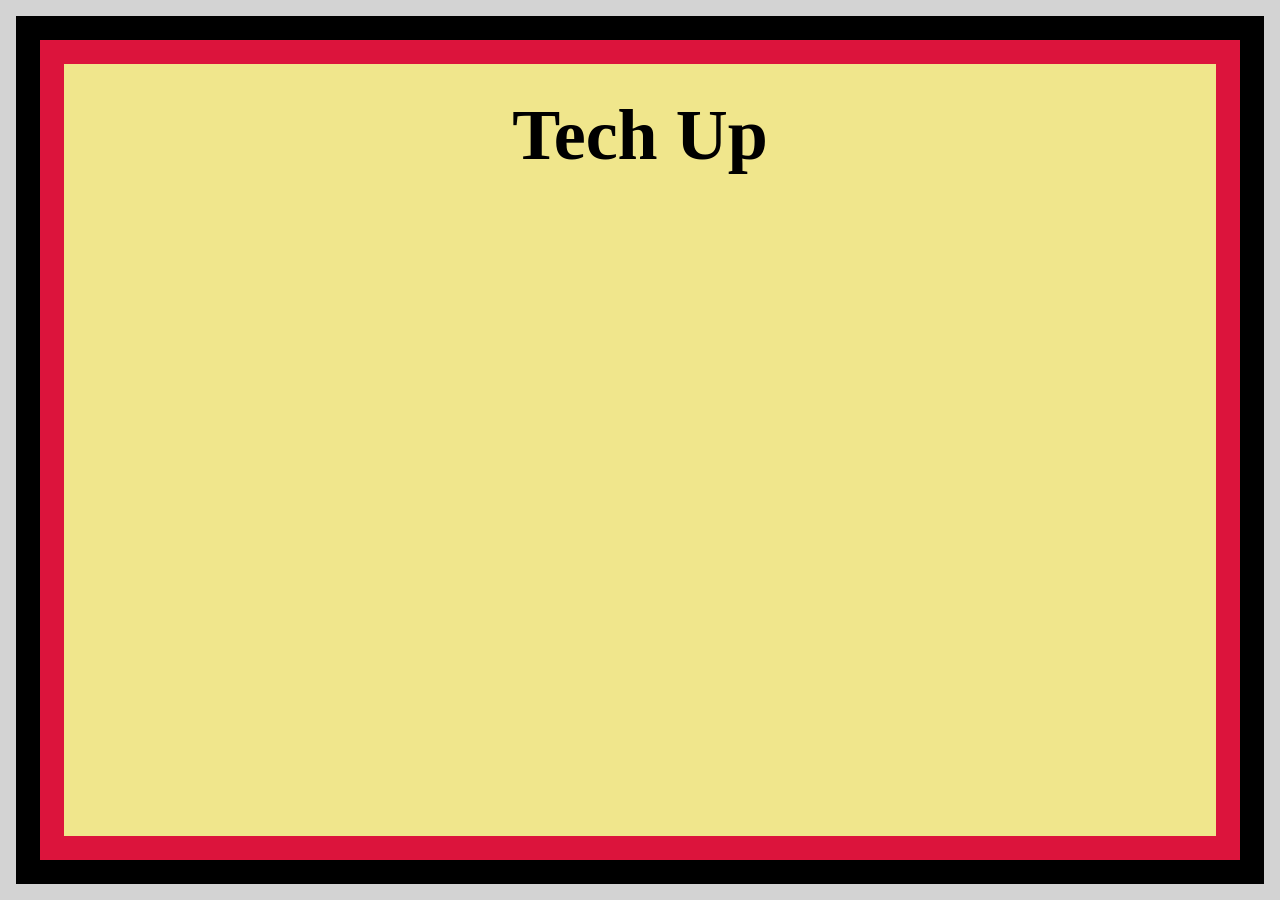
==== ex-2/index.html @ 2241f39f "feat(ui): add exercise 2" ====
<!DOCTYPE html>
<html lang="en">
  <head>
    <meta charset="UTF-8" />
    <meta http-equiv="X-UA-Compatible" content="IE=edge" />
    <meta name="viewport" content="width=device-width, initial-scale=1.0" />
    <link rel="stylesheet" href="./style.css" />
    <title>CSS Direction and Box Model - Ex 2</title>
  </head>

  <body>
    <div class="container">
      <div class="card">
        <h1>Tech Up</h1>
      </div>
    </div>
  </body>
</html>
---- ex-2/style.css ----
* {
  box-sizing: border-box;
  padding: 0px;
  margin: 0px;
}

.container {
  background-color: black;
  border: 16px solid lightgrey;
  height: 100vh;
  display: flex;
}
.card {
  background-color: khaki;
  border: 24px solid crimson;
  margin: 24px;
  flex: 1;
}

h1 {
  text-align: center;
  font-size: 72px;
  margin: 30px;
}
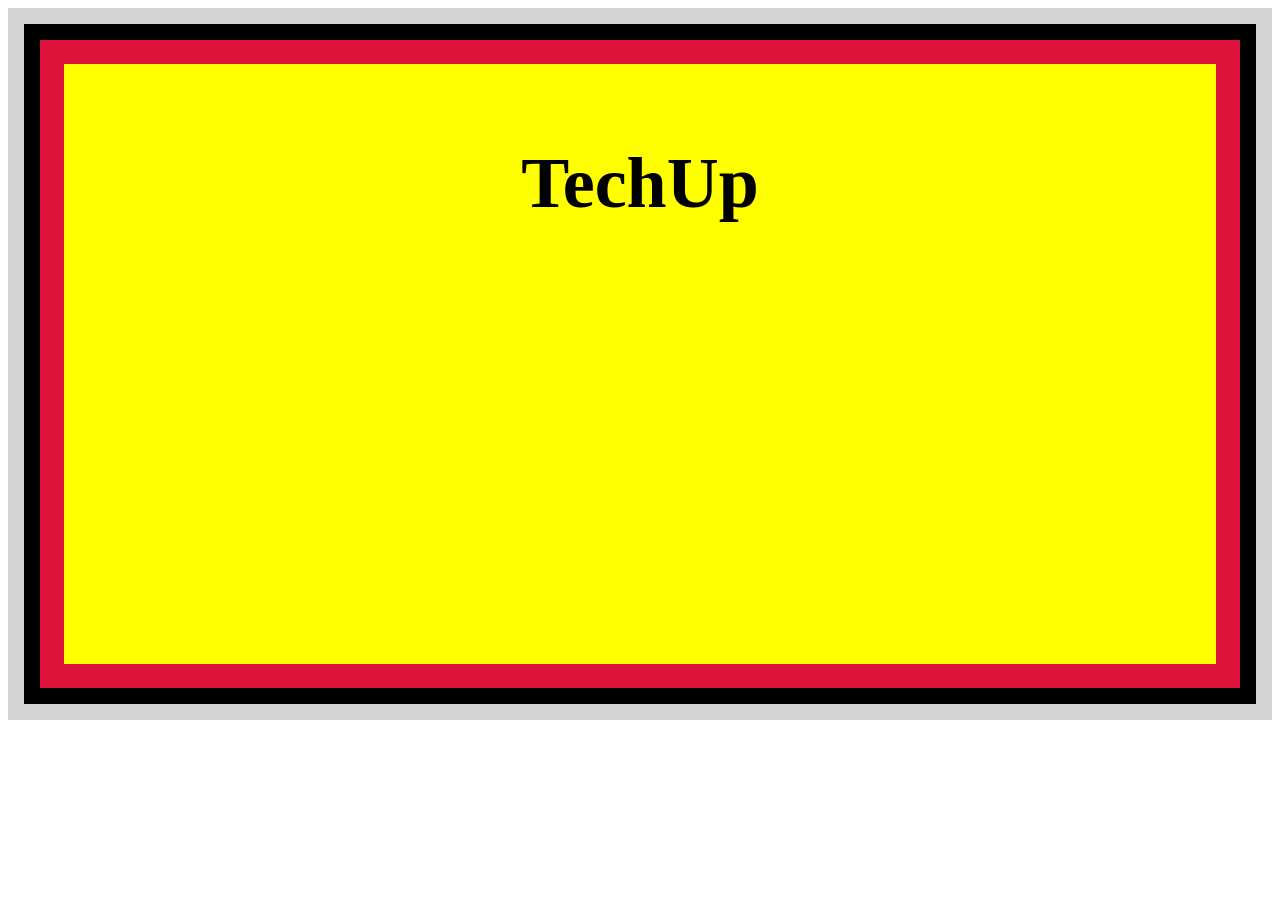
==== commit ae0c23d3: "add: ex1 and ex2" ====
--- a/ex-2/index.html
+++ b/ex-2/index.html
@@ -1,18 +1,24 @@
 <!DOCTYPE html>
 <html lang="en">
-  <head>
-    <meta charset="UTF-8" />
-    <meta http-equiv="X-UA-Compatible" content="IE=edge" />
-    <meta name="viewport" content="width=device-width, initial-scale=1.0" />
-    <link rel="stylesheet" href="./style.css" />
-    <title>CSS Direction and Box Model - Ex 2</title>
-  </head>
 
-  <body>
-    <div class="container">
-      <div class="card">
-        <h1>Tech Up</h1>
-      </div>
-    </div>
-  </body>
-</html>
+<head>
+  <meta charset="UTF-8" />
+  <meta http-equiv="X-UA-Compatible" content="IE=edge" />
+  <meta name="viewport" content="width=device-width, initial-scale=1.0" />
+  <link rel="stylesheet" href="./style.css" />
+  <title>CSS Direction and Box Model - Ex 2</title>
+</head>
+
+<body>
+  
+  <div class="outter-container">
+   <div class="container">
+    <div class="first-box">
+     <h1 class="techup">TechUp</h1>
+   </div>
+  </div>
+</div>
+
+</body>
+
+</html>
--- a/ex-2/style.css
+++ b/ex-2/style.css
@@ -1,24 +1,38 @@
-* {
-  box-sizing: border-box;
-  padding: 0px;
-  margin: 0px;
+
+body{
+    /* flex-direction: column;
+    display: flex; */
 }
 
-.container {
-  background-color: black;
-  border: 16px solid lightgrey;
-  height: 100vh;
-  display: flex;
-}
-.card {
-  background-color: khaki;
-  border: 24px solid crimson;
-  margin: 24px;
-  flex: 1;
+
+.container{
+    /* background-color: ; */
+    background-color: white;
+    border: 16px solid black;
+
 }
 
-h1 {
-  text-align: center;
-  font-size: 72px;
-  margin: 30px;
+.outter-container{
+    background-color: white;
+    border: 16px solid lightgrey ;
 }
+
+
+.first-box{
+    background-color: yellow;
+    border: 24px solid crimson;
+    
+
+
+    height: 600px;
+    margin: 0 0 0 0;
+    display: flex;
+    justify-content: center;
+    
+}
+
+.techup{
+    padding: 30px ;
+    font-size: 72px;
+}
+
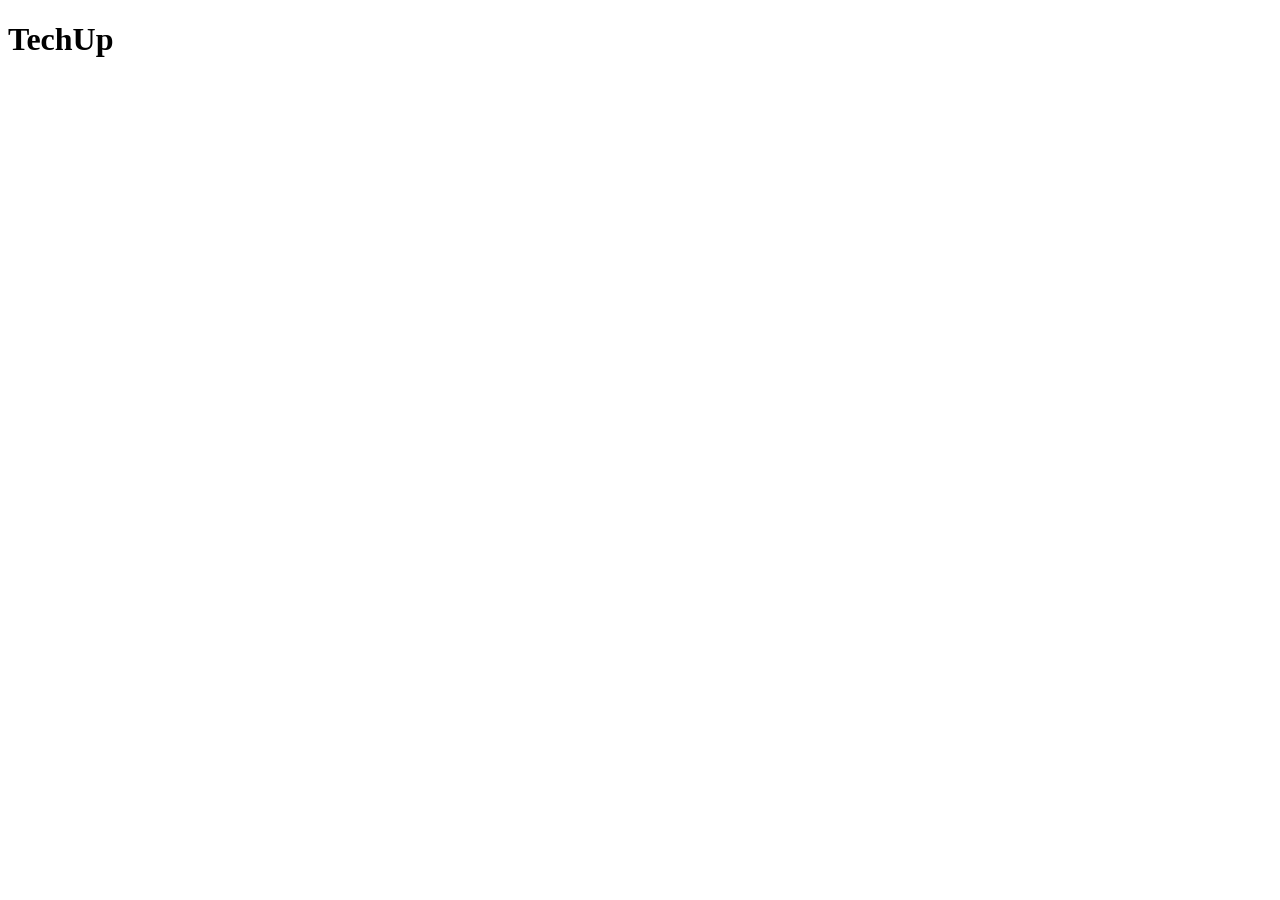
==== commit 254da54f: "Add-div-box" ====
--- a/ex-2/index.html
+++ b/ex-2/index.html
@@ -10,15 +10,15 @@
 </head>
 
 <body>
-  
-  <div class="outter-container">
-   <div class="container">
-    <div class="first-box">
-     <h1 class="techup">TechUp</h1>
-   </div>
+  <div class="outer-box">
+    <div class="inner-box1">
+      <div class="inner-box2">
+        <div class="inner-box3">
+          <h1>TechUp</h1>
+        </div>
+      </div>
+    </div>
   </div>
-</div>
-
 </body>
 
-</html>+</html>
